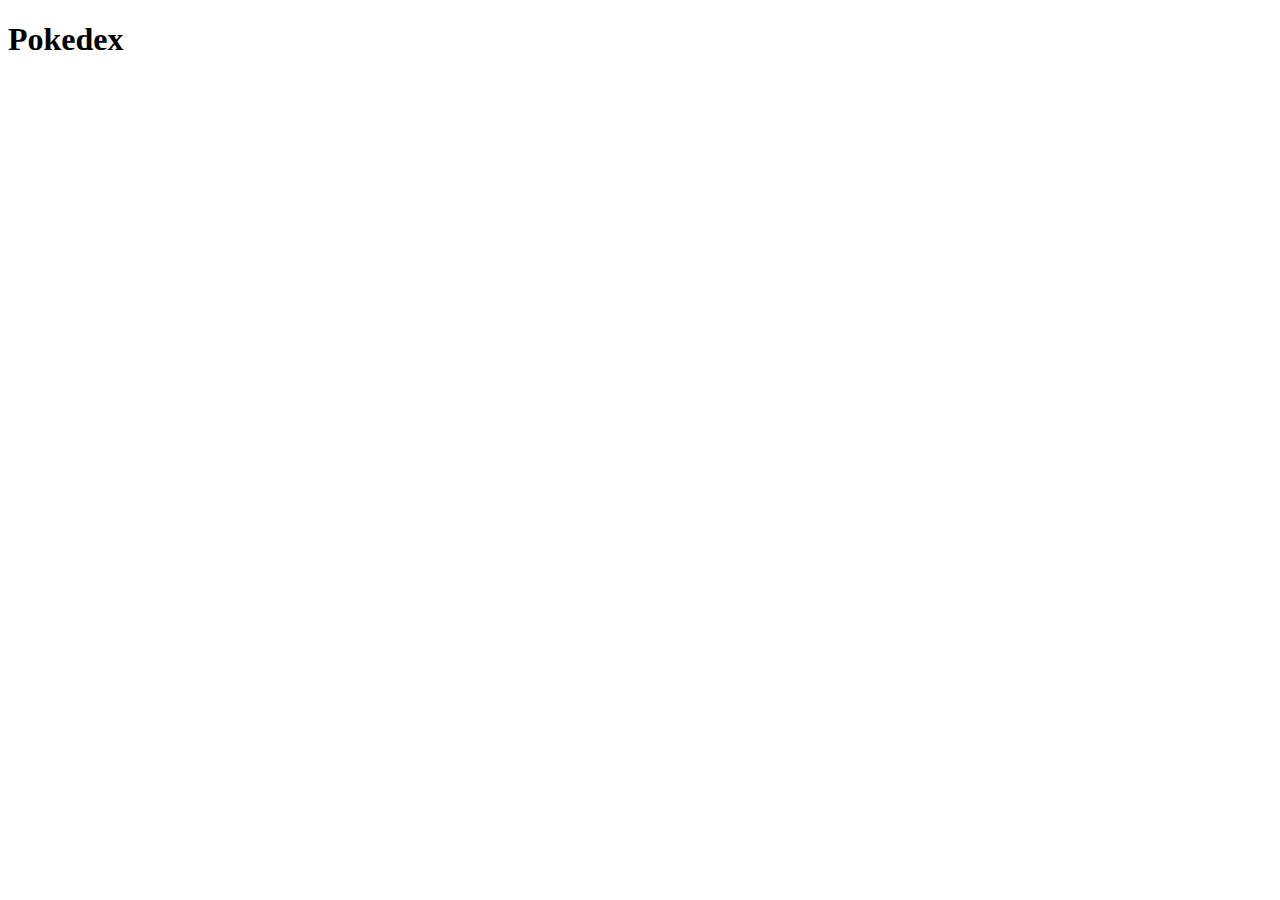
==== html/index.html @ 65e1ea2b "Agrego los archivos que te permiten ver el proyecto del pokedex" ====
<!DOCTYPE html>
<html lang="en">
  <head>
    <meta charset="UTF-8" />
    <meta name="viewport" content="width=device-width, initial-scale=1.0" />
    <link rel="stylesheet" href="style.css" />
    <title>Pokedex</title>
  </head>
  <body>
    <h1>Pokedex</h1>
   
    <!-- Solo necesitamos un contenedor y ya lo demas lo haremos con JavaScript -->

    <div class="poke-container" id="poke-container"></div>
    
    <!-- importo nuestro codigo JavaScript -->
    <script src="script.js"></script>
  </body>
</html>
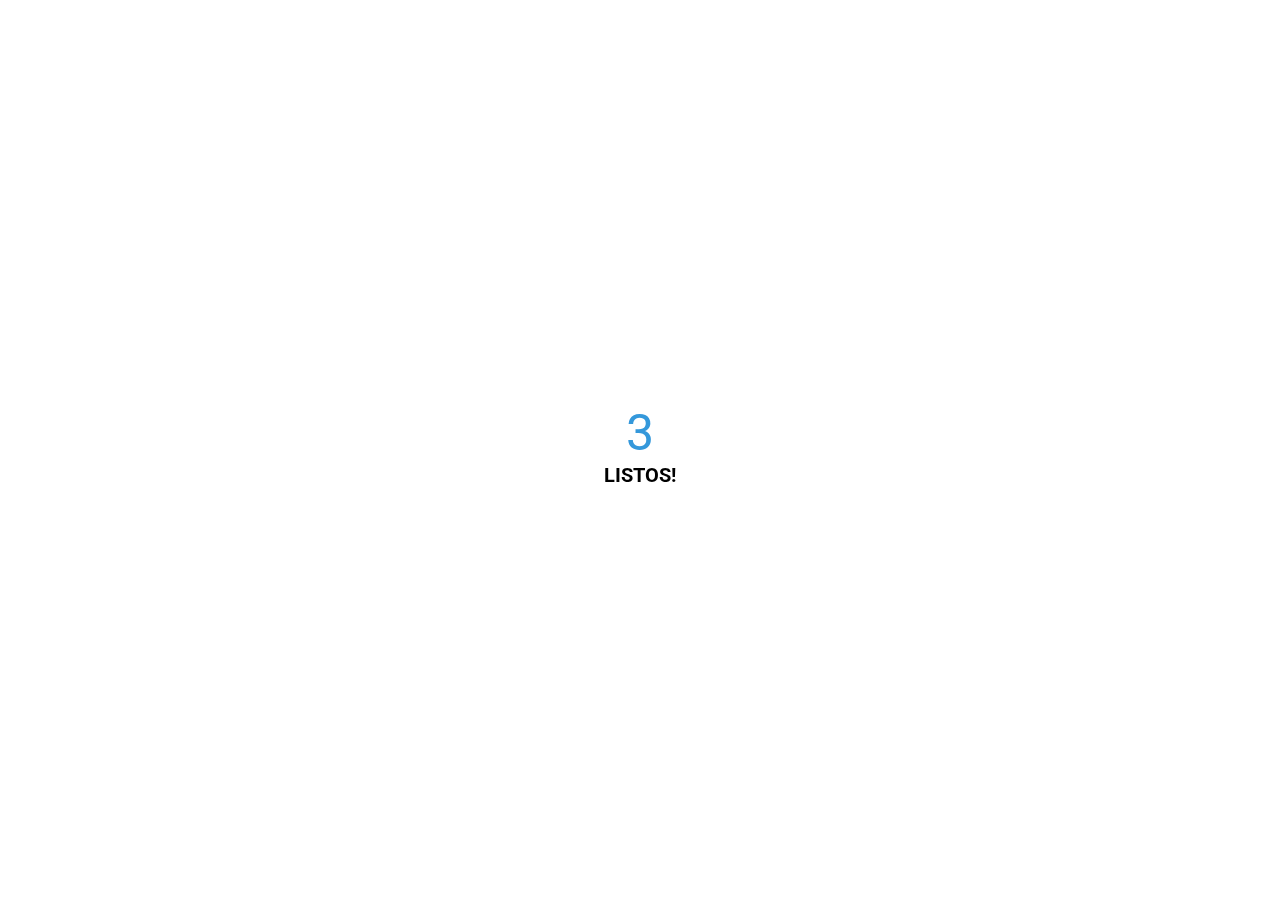
==== commit 38462b30: "agrego el contador animado" ====
--- a/html/index.html
+++ b/html/index.html
@@ -2,18 +2,29 @@
 <html lang="en">
   <head>
     <meta charset="UTF-8" />
+    <!-- Estos son metadatos le estamos ordenando a google que solo tenga una escala inical para que no hagan zoom en el telefono -->
     <meta name="viewport" content="width=device-width, initial-scale=1.0" />
-    <link rel="stylesheet" href="style.css" />
-    <title>Pokedex</title>
+    <link rel="stylesheet" href="../css/style.css" />
+    <title>Conteo animado</title>
   </head>
   <body>
-    <h1>Pokedex</h1>
-   
-    <!-- Solo necesitamos un contenedor y ya lo demas lo haremos con JavaScript -->
+    <div class="counter">
+      <div class="nums">
+        <span class="in">3</span>
+        <span>2</span>
+        <span>1</span>
+        <span>0</span>
+      </div>
+      <h4>LISTOS!</h4>
+    </div>
 
-    <div class="poke-container" id="poke-container"></div>
-    
-    <!-- importo nuestro codigo JavaScript -->
-    <script src="script.js"></script>
+    <div class="final">
+      <h1>GO</h1>
+      <button id="replay">
+        <span>VOLVER A JUGAR</span>
+      </button>
+    </div>
+    <!-- mE SALGO UN DIRECTORIO Y ACCEDO AL JS Para eso son los ../ -->
+    <script src="../js/script.js"></script>
   </body>
-</html>
+</html>--- a/css/style.css
+++ b/css/style.css
@@ -0,0 +1,163 @@
+@import url('https://fonts.googleapis.com/css2?family=Roboto:wght@400;700&display=swap');
+
+* {
+  box-sizing: border-box;
+}
+
+body {
+  font-family: 'Roboto', sans-serif;
+  margin: 0;
+  height: 100vh;
+  overflow: hidden;
+}
+
+h4 {
+  font-size: 20px;
+  margin: 5px;
+  text-transform: uppercase;
+}
+
+.counter {
+  position: fixed;
+  top: 50%;
+  left: 50%;
+  transform: translate(-50%, -50%);
+  text-align: center;
+}
+
+.counter.hide {
+  transform: translate(-50%, -50%) scale(0);
+  animation: hide 0.2s ease-out;
+}
+
+@keyframes hide {
+  0% {
+    transform: translate(-50%, -50%) scale(1);
+  }
+
+  100% {
+    transform: translate(-50%, -50%) scale(0);
+  }
+}
+
+.final {
+  position: fixed;
+  top: 50%;
+  left: 50%;
+  transform: translate(-50%, -50%) scale(0);
+  text-align: center;
+}
+
+.final.show {
+  transform: translate(-50%, -50%) scale(1);
+  animation: show 0.2s ease-out;
+}
+
+@keyframes show {
+  0% {
+    transform: translate(-50%, -50%) scale(0);
+  }
+
+  30% {
+    transform: translate(-50%, -50%) scale(1.4);
+  }
+
+  100% {
+    transform: translate(-50%, -50%) scale(1);
+  }
+}
+
+.nums {
+  color: #3498db;
+  font-size: 50px;
+  position: relative;
+  overflow: hidden;
+  width: 250px;
+  height: 50px;
+}
+
+.nums span {
+  position: absolute;
+  top: 50%;
+  left: 50%;
+  transform: translate(-50%, -50%) rotate(120deg);
+  transform-origin: bottom center;
+}
+
+.nums span.in {
+  transform: translate(-50%, -50%) rotate(0deg);
+  animation: goIn 0.5s ease-in-out;
+}
+
+.nums span.out {
+  animation: goOut 0.5s ease-in-out;
+}
+
+@keyframes goIn {
+  0% {
+    transform: translate(-50%, -50%) rotate(120deg);
+  }
+
+  30% {
+    transform: translate(-50%, -50%) rotate(-20deg);
+  }
+
+  60% {
+    transform: translate(-50%, -50%) rotate(10deg);
+  }
+
+  100% {
+    transform: translate(-50%, -50%) rotate(0deg);
+  }
+}
+
+@keyframes goOut {
+  0% {
+    transform: translate(-50%, -50%) rotate(0deg);
+  }
+
+  60% {
+    transform: translate(-50%, -50%) rotate(20deg);
+  }
+
+  100% {
+    transform: translate(-50%, -50%) rotate(-120deg);
+  }
+}
+
+#replay{
+  background-color: #3498db;
+  border-radius: 3px;
+  border: none;
+  color: aliceblue;
+  padding: 5px;
+  text-align: center;
+  display: inline-block;
+  cursor: pointer;
+  transition: all 0.3s;
+}
+
+#replay span{
+  cursor: pointer;
+  display: inline-block;
+  position: relative;
+  transition: 0.3s;
+}
+
+#replay span:after{
+  content: '\00bb';
+  position: absolute;
+  opacity: 0;
+  top: 0;
+  right: -20px;
+  transition: 0.5s;
+}
+
+#replay:hover span{
+  padding-right: 25px;
+}
+
+#replay:hover span:after{
+  opacity: 1;
+  right: 0;
+}
